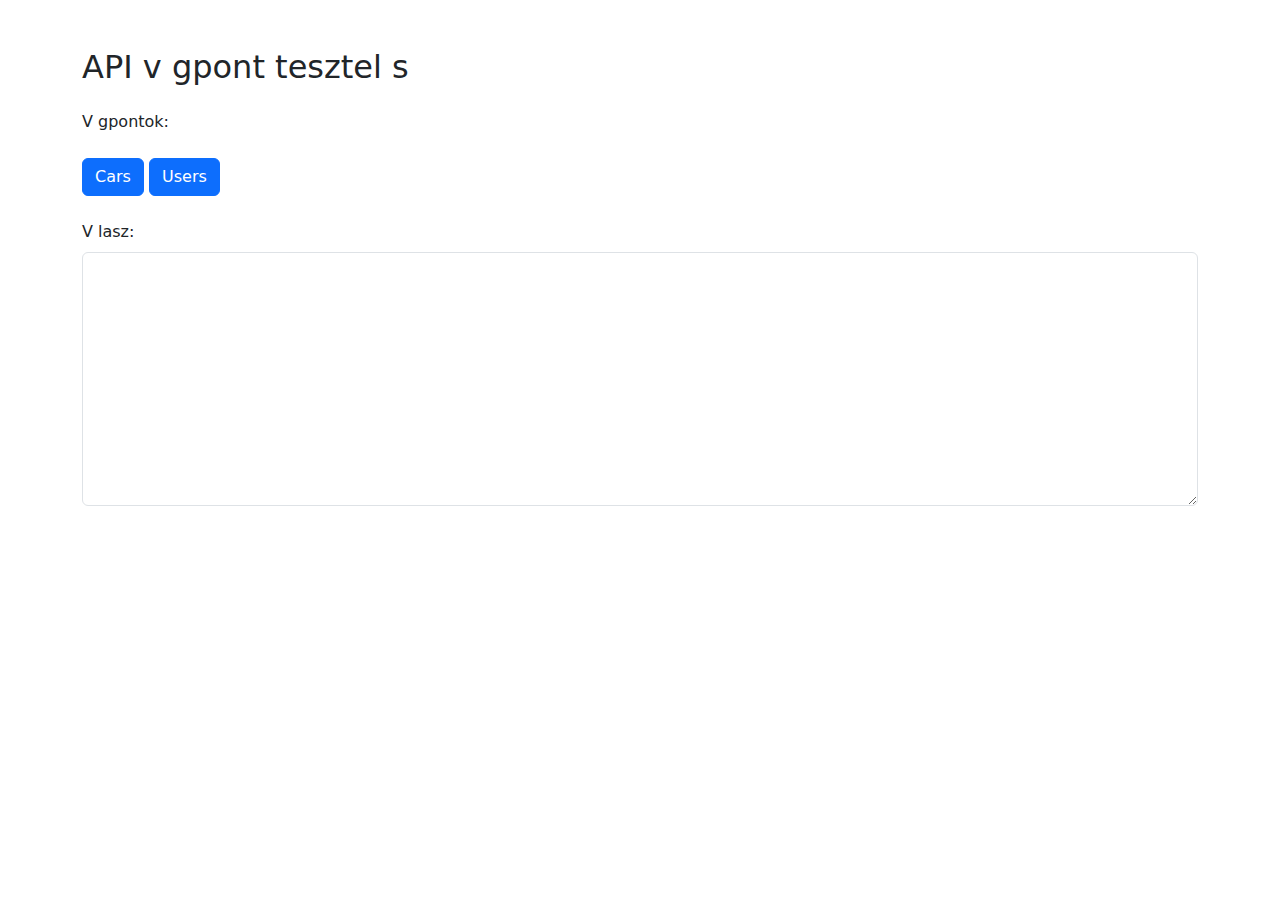
==== AutorentServer/AutorentServer/wwwroot/index.html @ 3cf97769 "Kliens a szerverbe került" ====
<!DOCTYPE html>
<html lang="hu">
<head>
    <meta charset="UTF-8">
    <meta name="viewport" content="width=device-width, initial-scale=1.0">
    <title>CarRent API teszt</title>
    <link href="https://cdn.jsdelivr.net/npm/bootstrap@5.3.0-alpha1/dist/css/bootstrap.min.css" rel="stylesheet">
    <script>
        function sendRequest(method, params = null) {
            var endpoint = getEndpoint(method);

            if (method == "POST") {
                var options = {
                    method: method,
                    headers: {
                        'Content-Type': 'application/json'
                    },
                    body: JSON.stringify(params)
                };
            }

            fetch(endpoint, options)
                .then(response => response.json())
                .then(data => {
                    document.getElementById('response').value = JSON.stringify(data, null, 2);
                })
                .catch(error => {
                    document.getElementById('response').value = 'Error: ' + error.message;
                });
        }

        function getEndpoint(method) {
            switch (method) {
                case 'GET':
                    var button = document.activeElement;
                    switch (button.id) {
                        case 'car':
                            return '/cars';
                        case 'user':
                            return '/users';
                        default:
                            return '';
                    }
                default:
                    return '';
            }
        }
    </script>
</head>
<body>

    <div class="container mt-5">
        <h2 class="mb-4">API v gpont tesztel s</h2>
        <p class="mb-4">V gpontok:</p>

        <button type="button" id="car" class="btn btn-primary" onclick="sendRequest('GET')">Cars</button>
        <button type="button" id="user" class="btn btn-primary" onclick="sendRequest('GET')">Users</button>


        <div class="row mt-4">
            <div class="col">
                <div class="mb-3">
                    <label for="response" class="form-label">V lasz:</label>
                    <textarea class="form-control" id="response" rows="10" readonly></textarea>
                </div>
            </div>
        </div>
    </div>

</body>
</html>
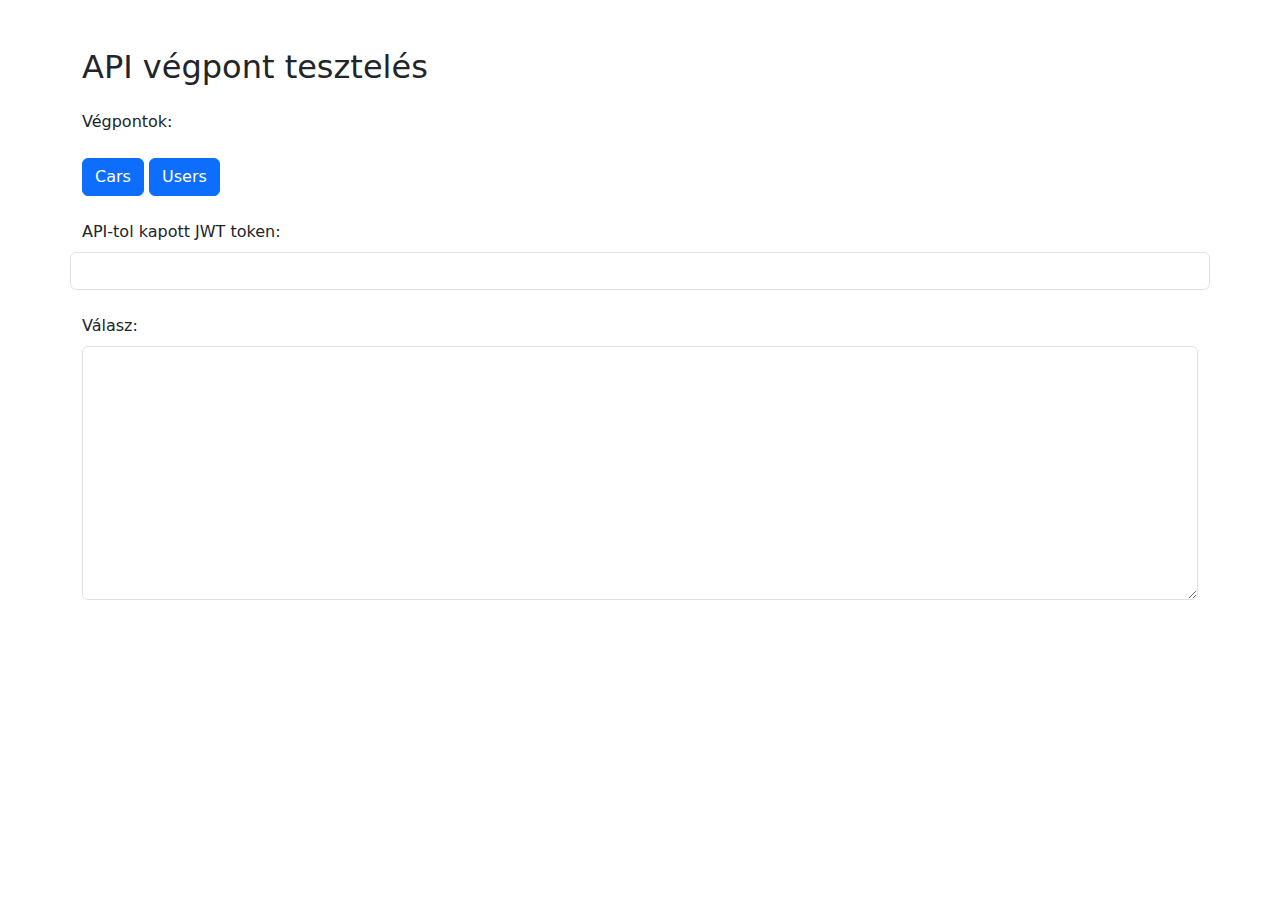
==== commit b7cd321d: "Működik az authentikáció/authorizáció" ====
--- a/AutorentServer/AutorentServer/wwwroot/index.html
+++ b/AutorentServer/AutorentServer/wwwroot/index.html
@@ -1,71 +1,32 @@
 <!DOCTYPE html>
-<html lang="hu">
-<head>
-    <meta charset="UTF-8">
-    <meta name="viewport" content="width=device-width, initial-scale=1.0">
-    <title>CarRent API teszt</title>
-    <link href="https://cdn.jsdelivr.net/npm/bootstrap@5.3.0-alpha1/dist/css/bootstrap.min.css" rel="stylesheet">
-    <script>
-        function sendRequest(method, params = null) {
-            var endpoint = getEndpoint(method);
+<html>
+    <head>
+        <link href="https://cdn.jsdelivr.net/npm/bootstrap@5.3.0-alpha1/dist/css/bootstrap.min.css" rel="stylesheet">
+        <meta charset="utf-8" lang="hu">
+        <title>Autorent kliens</title>
+    </head>
+    <body>
+        <script src="client.js"></script>
+        <div class="container mt-5">
+            <h2 class="mb-4">API végpont tesztelés</h2>
+            <p class="mb-4">Végpontok:</p>
 
-            if (method == "POST") {
-                var options = {
-                    method: method,
-                    headers: {
-                        'Content-Type': 'application/json'
-                    },
-                    body: JSON.stringify(params)
-                };
-            }
+            <button type="button" id="car" class="btn btn-primary" onclick="sendRequest('GET')">Cars</button>
+            <button type="button" id="user" class="btn btn-primary" onclick="sendRequest('GET')">Users</button>
+            <div id="token-input" class="row mt-4">
+                <label for="token-input-box" class="form-label">API-tol kapott JWT token:</label>
+                <input type="text" class="form-control" id="token-input-box" onchange='updateToken()'>
+            </div>
 
-            fetch(endpoint, options)
-                .then(response => response.json())
-                .then(data => {
-                    document.getElementById('response').value = JSON.stringify(data, null, 2);
-                })
-                .catch(error => {
-                    document.getElementById('response').value = 'Error: ' + error.message;
-                });
-        }
-
-        function getEndpoint(method) {
-            switch (method) {
-                case 'GET':
-                    var button = document.activeElement;
-                    switch (button.id) {
-                        case 'car':
-                            return '/cars';
-                        case 'user':
-                            return '/users';
-                        default:
-                            return '';
-                    }
-                default:
-                    return '';
-            }
-        }
-    </script>
-</head>
-<body>
-
-    <div class="container mt-5">
-        <h2 class="mb-4">API v gpont tesztel s</h2>
-        <p class="mb-4">V gpontok:</p>
-
-        <button type="button" id="car" class="btn btn-primary" onclick="sendRequest('GET')">Cars</button>
-        <button type="button" id="user" class="btn btn-primary" onclick="sendRequest('GET')">Users</button>
-
-
-        <div class="row mt-4">
-            <div class="col">
-                <div class="mb-3">
-                    <label for="response" class="form-label">V lasz:</label>
-                    <textarea class="form-control" id="response" rows="10" readonly></textarea>
+            <div class="row mt-4">
+                <div class="col">
+                    <div class="mb-3">
+                        <label for="response" class="form-label">Válasz:</label>
+                        <textarea class="form-control" id="response-box" rows="10" readonly></textarea>
+                    </div>
                 </div>
             </div>
         </div>
-    </div>
 
-</body>
-</html>+    </body>
+</html>
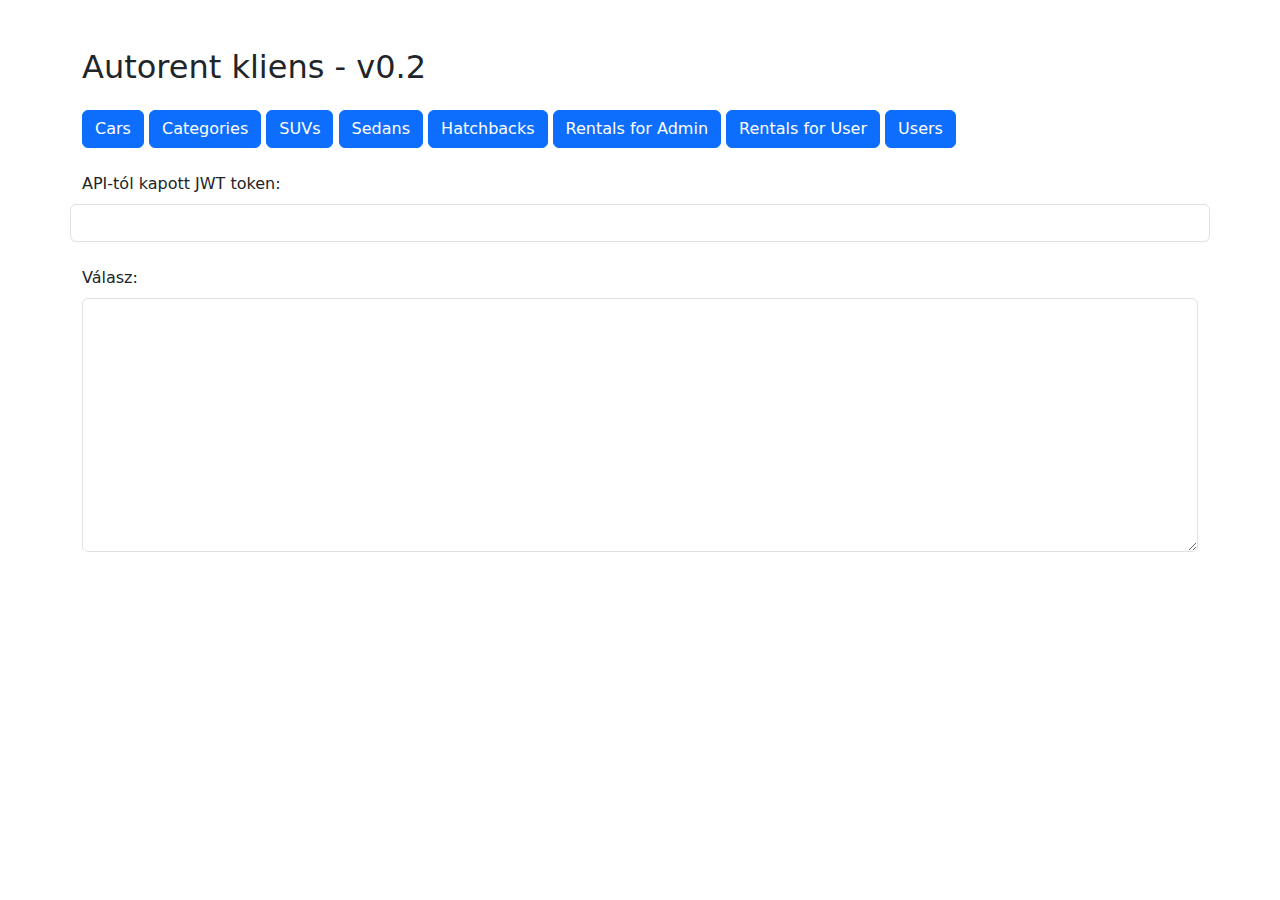
==== commit 18290a1d: "Végpontok hibajavítása" ====
--- a/AutorentServer/AutorentServer/wwwroot/index.html
+++ b/AutorentServer/AutorentServer/wwwroot/index.html
@@ -7,14 +7,29 @@
     </head>
     <body>
         <script src="client.js"></script>
+        <!-- <div class="login-form" class="container mt-5">
+            <h2 class="mb-4">Login</h2>
+            <div id="login-form"> 
+                <label for="username" class="form-label">Felhasználónév</label>
+                <input type="text" class="form-control" id="username" name="username">
+                <label for="password" class="form-label">Jelszó</label>
+                <input type="password" class="form-control" id="password" name="password">
+                <input type="button" class="btn btn-primary" value="Login" onclick="login()">
+            </div>
+        </div> -->
         <div class="container mt-5">
-            <h2 class="mb-4">API végpont tesztelés</h2>
-            <p class="mb-4">Végpontok:</p>
+            <h2 class="mb-4">Autorent kliens - v0.2</h2>
 
             <button type="button" id="car" class="btn btn-primary" onclick="sendRequest('GET')">Cars</button>
+            <button type="button" id="cats" class="btn btn-primary" onclick="sendRequest('GET')">Categories</button>
+            <button type="button" id="cat01" class="btn btn-primary" onclick="sendRequest('GET')">SUVs</button>
+            <button type="button" id="cat02" class="btn btn-primary" onclick="sendRequest('GET')">Sedans</button>
+            <button type="button" id="cat03" class="btn btn-primary" onclick="sendRequest('GET')">Hatchbacks</button>
+            <button type="button" id="rentals01" class="btn btn-primary" onclick="sendRequest('GET')">Rentals for Admin</button>
+            <button type="button" id="rentals02" class="btn btn-primary" onclick="sendRequest('GET')">Rentals for User</button>
             <button type="button" id="user" class="btn btn-primary" onclick="sendRequest('GET')">Users</button>
             <div id="token-input" class="row mt-4">
-                <label for="token-input-box" class="form-label">API-tol kapott JWT token:</label>
+                <label for="token-input-box" class="form-label">API-tól kapott JWT token:</label>
                 <input type="text" class="form-control" id="token-input-box" onchange='updateToken()'>
             </div>
 
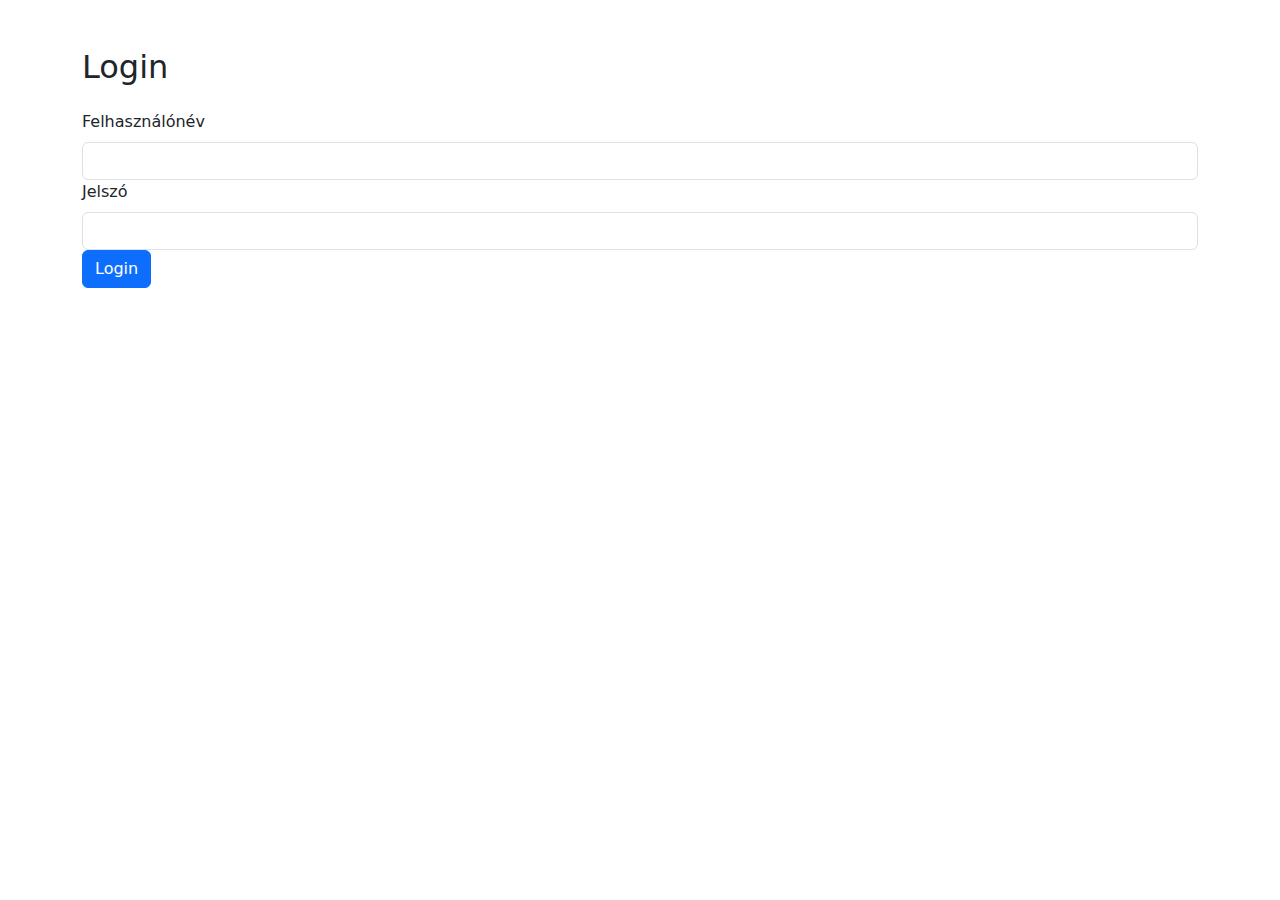
==== commit 1b1321e6: "Kliens továbbfejlesztve" ====
--- a/AutorentServer/AutorentServer/wwwroot/index.html
+++ b/AutorentServer/AutorentServer/wwwroot/index.html
@@ -1,47 +1,24 @@
 <!DOCTYPE html>
-<html>
-    <head>
-        <link href="https://cdn.jsdelivr.net/npm/bootstrap@5.3.0-alpha1/dist/css/bootstrap.min.css" rel="stylesheet">
-        <meta charset="utf-8" lang="hu">
-        <title>Autorent kliens</title>
-    </head>
-    <body>
-        <script src="client.js"></script>
-        <!-- <div class="login-form" class="container mt-5">
-            <h2 class="mb-4">Login</h2>
-            <div id="login-form"> 
-                <label for="username" class="form-label">Felhasználónév</label>
-                <input type="text" class="form-control" id="username" name="username">
-                <label for="password" class="form-label">Jelszó</label>
-                <input type="password" class="form-control" id="password" name="password">
-                <input type="button" class="btn btn-primary" value="Login" onclick="login()">
-            </div>
-        </div> -->
-        <div class="container mt-5">
-            <h2 class="mb-4">Autorent kliens - v0.2</h2>
+<html lang="hu">
+<head>
+    <meta charset="utf-8">
+    <meta name="viewport" content="width=device-width, initial-scale=1.0">
+    <link href="https://cdn.jsdelivr.net/npm/bootstrap@5.3.0-alpha1/dist/css/bootstrap.min.css" rel="stylesheet">
+    <title>Login - Autorent</title>
+</head>
+<body>
+    <script src="login.js"></script>
+    <div class="container mt-5">
+        <h2 class="mb-4">Login</h2>
+        <div id="login-form"> 
+            <label for="username" class="form-label">Felhasználónév</label>
+            <input type="text" class="form-control" id="username" name="username">
 
-            <button type="button" id="car" class="btn btn-primary" onclick="sendRequest('GET')">Cars</button>
-            <button type="button" id="cats" class="btn btn-primary" onclick="sendRequest('GET')">Categories</button>
-            <button type="button" id="cat01" class="btn btn-primary" onclick="sendRequest('GET')">SUVs</button>
-            <button type="button" id="cat02" class="btn btn-primary" onclick="sendRequest('GET')">Sedans</button>
-            <button type="button" id="cat03" class="btn btn-primary" onclick="sendRequest('GET')">Hatchbacks</button>
-            <button type="button" id="rentals01" class="btn btn-primary" onclick="sendRequest('GET')">Rentals for Admin</button>
-            <button type="button" id="rentals02" class="btn btn-primary" onclick="sendRequest('GET')">Rentals for User</button>
-            <button type="button" id="user" class="btn btn-primary" onclick="sendRequest('GET')">Users</button>
-            <div id="token-input" class="row mt-4">
-                <label for="token-input-box" class="form-label">API-tól kapott JWT token:</label>
-                <input type="text" class="form-control" id="token-input-box" onchange='updateToken()'>
-            </div>
+            <label for="password" class="form-label">Jelszó</label>
+            <input type="password" class="form-control" id="password" name="password">
 
-            <div class="row mt-4">
-                <div class="col">
-                    <div class="mb-3">
-                        <label for="response" class="form-label">Válasz:</label>
-                        <textarea class="form-control" id="response-box" rows="10" readonly></textarea>
-                    </div>
-                </div>
-            </div>
+            <button type="submit" class="btn btn-primary" value="Login" onclick="login()">Login</button>
         </div>
-
-    </body>
-</html>
+    </div>
+</body>
+</html>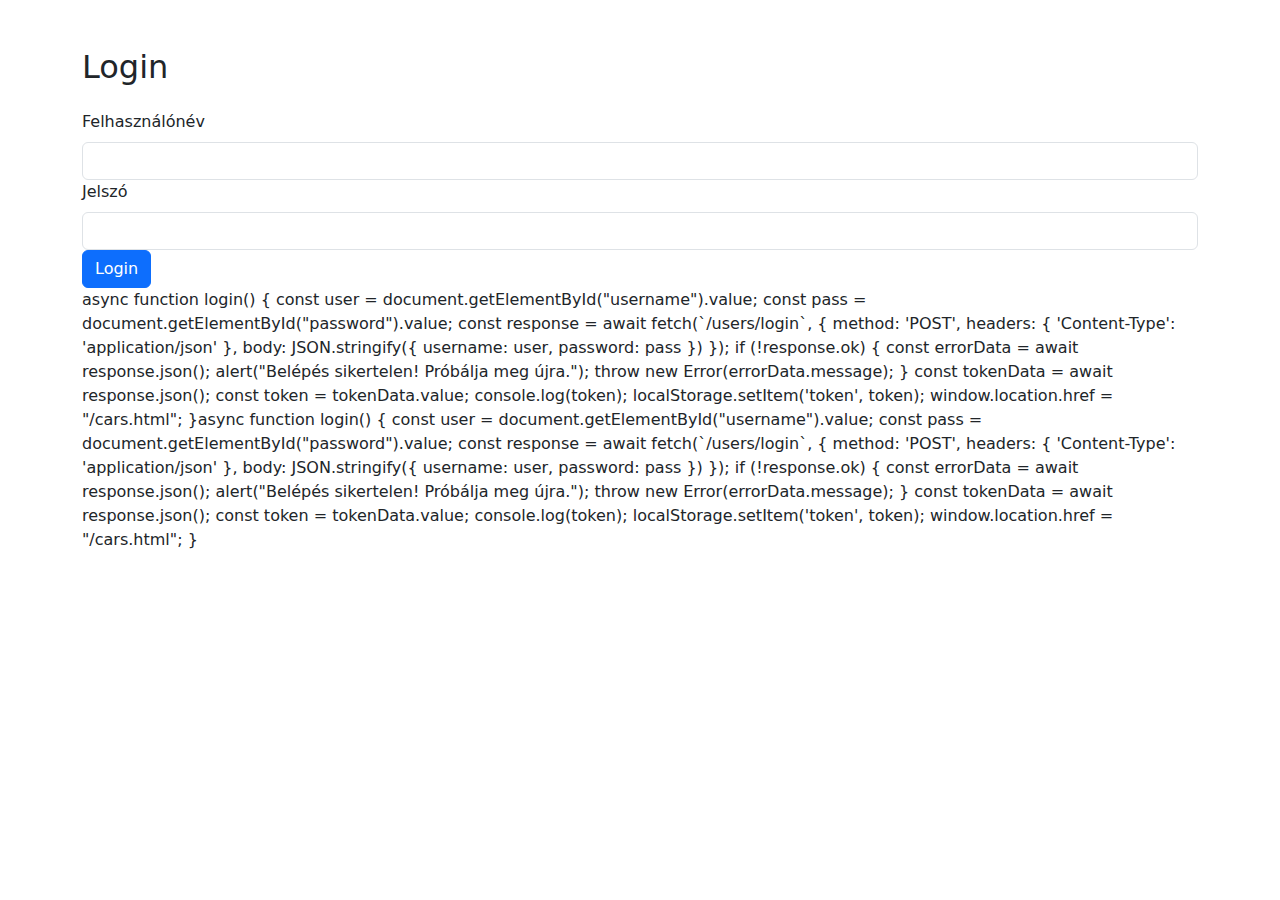
==== commit 337c3846: "--login" ====
--- a/AutorentServer/AutorentServer/wwwroot/index.html
+++ b/AutorentServer/AutorentServer/wwwroot/index.html
@@ -7,18 +7,77 @@
     <title>Login - Autorent</title>
 </head>
 <body>
-    <script src="login.js"></script>
     <div class="container mt-5">
         <h2 class="mb-4">Login</h2>
-        <div id="login-form"> 
+        <div id="login-form">
             <label for="username" class="form-label">Felhasználónév</label>
             <input type="text" class="form-control" id="username" name="username">
 
             <label for="password" class="form-label">Jelszó</label>
             <input type="password" class="form-control" id="password" name="password">
 
-            <button type="submit" class="btn btn-primary" value="Login" onclick="login()">Login</button>
-        </div>
+            <button type="submit" class="btn btn-primary" id="login-button">Login</button>
+        </div>async function login() {
+
+        const user = document.getElementById("username").value;
+        const pass = document.getElementById("password").value;
+
+        const response = await fetch(`/users/login`, {
+        method: 'POST',
+        headers: {
+        'Content-Type': 'application/json'
+        },
+        body: JSON.stringify({
+        username: user,
+        password: pass
+        })
+        });
+
+        if (!response.ok) {
+        const errorData = await response.json();
+        alert("Belépés sikertelen! Próbálja meg újra.");
+        throw new Error(errorData.message);
+        }
+
+        const tokenData = await response.json();
+        const token = tokenData.value;
+        console.log(token);
+
+        localStorage.setItem('token', token);
+        window.location.href = "/cars.html";
+        }async function login() {
+
+        const user = document.getElementById("username").value;
+        const pass = document.getElementById("password").value;
+
+        const response = await fetch(`/users/login`, {
+        method: 'POST',
+        headers: {
+        'Content-Type': 'application/json'
+        },
+        body: JSON.stringify({
+        username: user,
+        password: pass
+        })
+        });
+
+        if (!response.ok) {
+        const errorData = await response.json();
+        alert("Belépés sikertelen! Próbálja meg újra.");
+        throw new Error(errorData.message);
+        }
+
+        const tokenData = await response.json();
+        const token = tokenData.value;
+        console.log(token);
+
+        localStorage.setItem('token', token);
+        window.location.href = "/cars.html";
+        }
     </div>
+    <script src="scripts/login.js"></script>
+    <script>
+        document.getElementById("login-button").addEventListener("click", login);
+    </script>
 </body>
 </html>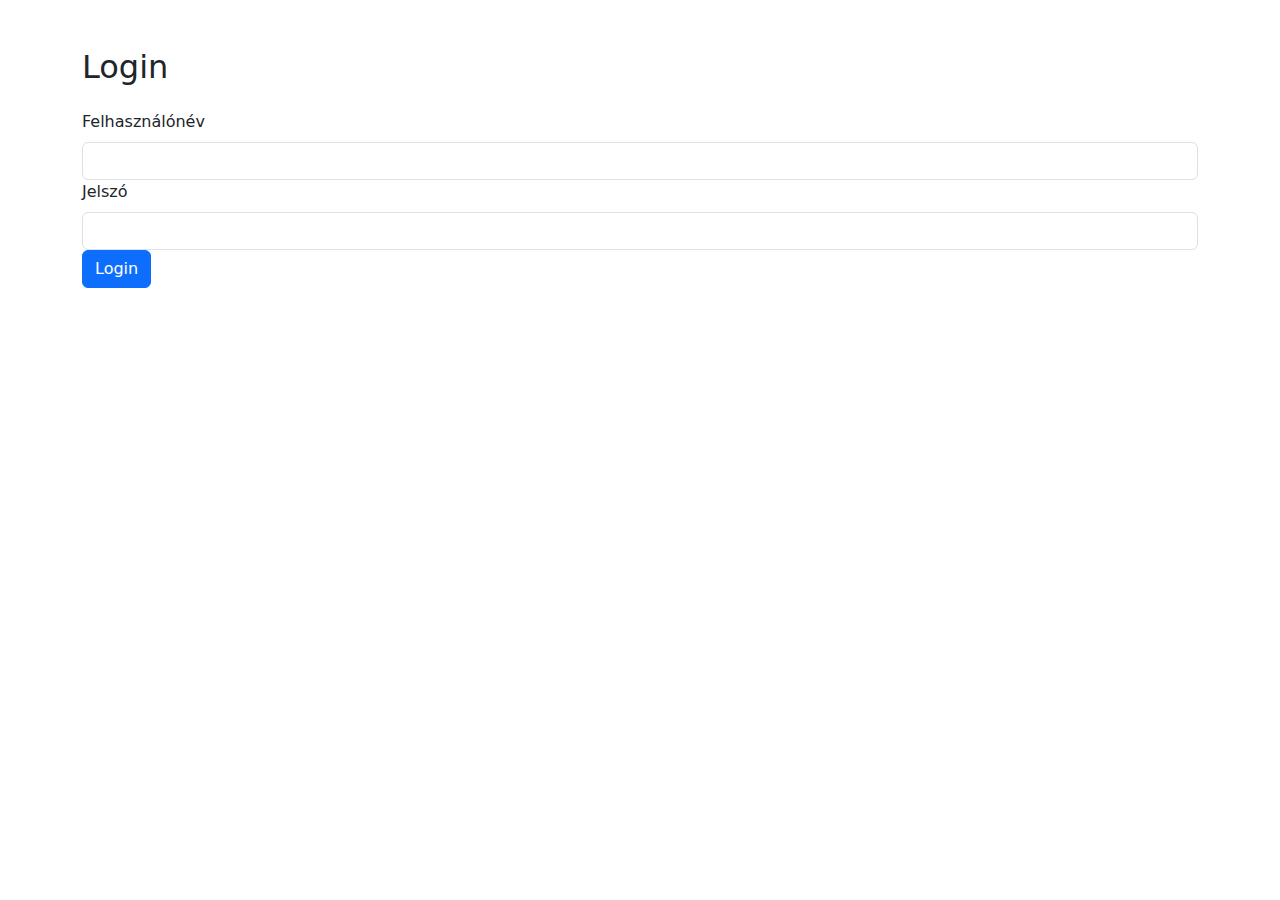
==== commit 8aee42f3: "Kliens fejlesztések" ====
--- a/AutorentServer/AutorentServer/wwwroot/index.html
+++ b/AutorentServer/AutorentServer/wwwroot/index.html
@@ -7,6 +7,9 @@
     <title>Login - Autorent</title>
 </head>
 <body>
+    <script src="scripts/api.js"></script>
+    <script src="scripts/login.js"></script>
+    
     <div class="container mt-5">
         <h2 class="mb-4">Login</h2>
         <div id="login-form">
@@ -16,68 +19,12 @@
             <label for="password" class="form-label">Jelszó</label>
             <input type="password" class="form-control" id="password" name="password">
 
-            <button type="submit" class="btn btn-primary" id="login-button">Login</button>
-        </div>async function login() {
-
-        const user = document.getElementById("username").value;
-        const pass = document.getElementById("password").value;
-
-        const response = await fetch(`/users/login`, {
-        method: 'POST',
-        headers: {
-        'Content-Type': 'application/json'
-        },
-        body: JSON.stringify({
-        username: user,
-        password: pass
-        })
-        });
-
-        if (!response.ok) {
-        const errorData = await response.json();
-        alert("Belépés sikertelen! Próbálja meg újra.");
-        throw new Error(errorData.message);
-        }
-
-        const tokenData = await response.json();
-        const token = tokenData.value;
-        console.log(token);
-
-        localStorage.setItem('token', token);
-        window.location.href = "/cars.html";
-        }async function login() {
-
-        const user = document.getElementById("username").value;
-        const pass = document.getElementById("password").value;
-
-        const response = await fetch(`/users/login`, {
-        method: 'POST',
-        headers: {
-        'Content-Type': 'application/json'
-        },
-        body: JSON.stringify({
-        username: user,
-        password: pass
-        })
-        });
-
-        if (!response.ok) {
-        const errorData = await response.json();
-        alert("Belépés sikertelen! Próbálja meg újra.");
-        throw new Error(errorData.message);
-        }
-
-        const tokenData = await response.json();
-        const token = tokenData.value;
-        console.log(token);
-
-        localStorage.setItem('token', token);
-        window.location.href = "/cars.html";
-        }
+            <button type="submit" class="btn btn-primary" id="login-button" onclick="newLogin()">Login</button>
+        </div>
     </div>
-    <script src="scripts/login.js"></script>
+    
     <script>
-        document.getElementById("login-button").addEventListener("click", login);
+        // document.getElementById("login-button").addEventListener("onclick", login);
     </script>
 </body>
 </html>